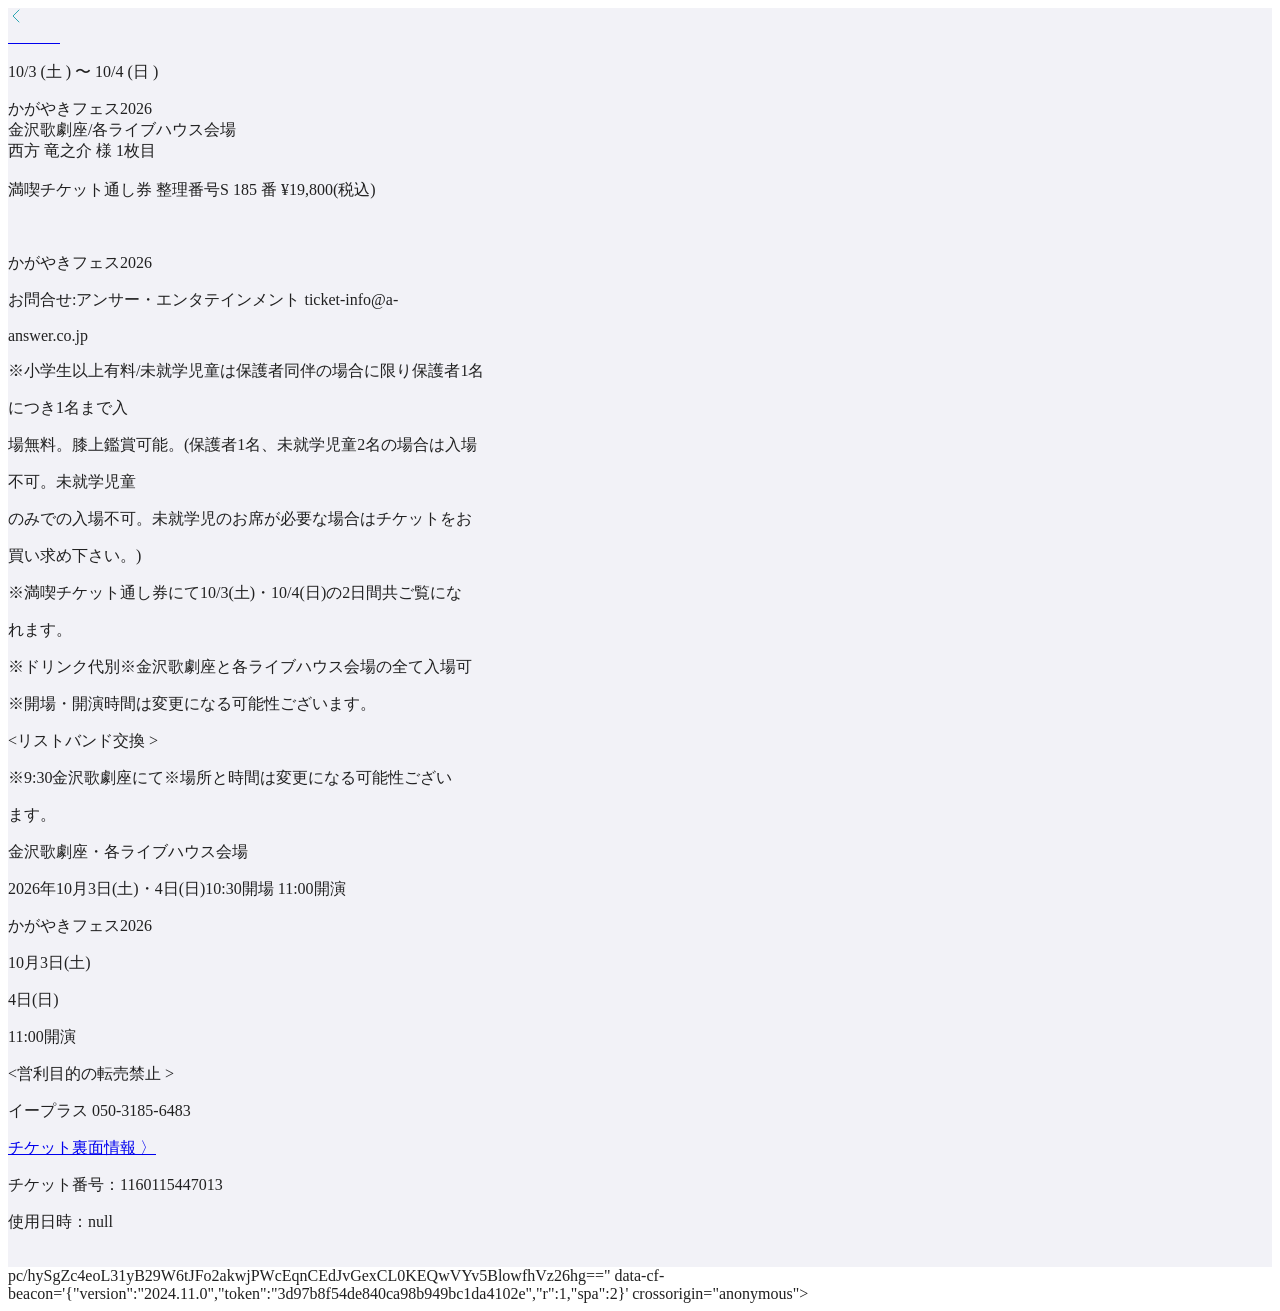
==== tickets/8a6e2443-d847-4844-9448-9a75f278def5/index.html @ 2f6d929e "Add files via upload" ====
<!DOCTYPE html>
<html lang="ja" class="h-full antialiased light" data-theme="light" data-theme-preference="light">
    <head>
        <meta charset="UTF-8">
        <meta name="viewport" content="width=device-width, initial-scale=1, maximum-scale=1, user-scalable=no, viewport-fit=cover">
        <meta name="description" content="e+ ticket viewer">
        <meta name="robots" content="noindex, nofollow, noarchive">
        <meta name="theme-color" content="#ffffff">
        <meta name="apple-mobile-web-app-capable" content="yes">
        <meta name="apple-mobile-web-app-status-bar-style" content="default">
        <meta name="apple-mobile-web-app-title" content="イープラス">
        <link rel="manifest" href="/epl/tickets/8a6e2443-d847-4844-9448-9a75f278def5/manifest.webmanifest">
        <link rel="apple-touch-icon" href="/icon/apple-touch-icon.png">
        <link rel="icon" type="image/png" sizes="32x32" href="/icon/favicon-32x32.png">
        <link rel="icon" type="image/png" sizes="16x16" href="/icon/favicon-16x16.png">
        <link rel="preload" href="/epl/font/sf_pro_text_regular.ttf" as="font" type="font/ttf" crossorigin>
        <link rel="preload" href="/epl/font/sf_pro_text_bold.ttf" as="font" type="font/ttf" crossorigin>
        <title>かがやきフェス2026</title>
        <script src="/epl/lottie-web/lottie.min.js"></script>
        <!-- Service Worker disabled for GitHub Pages debug build -->
        <meta name="astro-view-transitions-enabled" content="true">
        <meta name="astro-view-transitions-fallback" content="animate">
        <script type="module" src="/epl/_astro/ClientRouter.astro_astro_type_script_index_0_lang.B0Yqz80f.js"></script>
        <link rel="stylesheet" href="/epl/_astro/global.BjLpf3B9.css">
        <link rel="stylesheet" href="/epl/_astro/TicketPage1.DtH7JSfw.css">
        <style>
            .astro-route-announcer {
                clip: rect(0 0 0 0);
                clip-path: inset(50%);
                white-space: nowrap;
                width: 1px;
                height: 1px;
                position: absolute;
                top: 0;
                left: 0;
                overflow: hidden
            }

            .eplus-ticket-body {
                background-color: var(--eplus-white,#fff);
                color: var(--eplus-black33,#212121)
            }

            .eplus-ticket-shell[data-astro-cid-db5dahwr] {
                background: var(--eplus-shell-bg,#f2f2f7);
                flex-direction: column;
                min-height: 100dvh;
                display: flex
            }
        </style>
    </head>
    <body class="min-h-full eplus-ticket-body">
        <main class="eplus-ticket-shell" data-astro-cid-db5dahwr>
            <div class="preview-frame unframed" data-role="preview-page1" data-preview-id="preview-page1-552c9a98-e3fd-4713-9d9d-27788f68f7a5" data-assignment-id="8a6e2443-d847-4844-9448-9a75f278def5" data-astro-cid-22ov4m7o>
                <div class="page page1" data-astro-cid-22ov4m7o>
                    <div class="header" data-astro-cid-22ov4m7o>
                        <div class="back-btn" aria-hidden="true" data-astro-cid-22ov4m7o>
                            <svg width="16" height="16" viewBox="0 0 16 16" fill="none" xmlns="http://www.w3.org/2000/svg" data-astro-cid-22ov4m7o>
                                <path d="M11 14L5 8L11 2" stroke="#2FA8B3" stroke-width="1" stroke-linecap="round" stroke-linejoin="round" data-astro-cid-22ov4m7o></path>
                            </svg>
                        </div>
                        <a class="enter" href="/epl/tickets/8a6e2443-d847-4844-9448-9a75f278def5/mogiri" data-role="enter-button" aria-label="入場する" data-astro-cid-22ov4m7o>
                            <img src="/epl/image/edsdk_btn_goto_gatepass_01.png" class="frames" data-fid="1" alt="" draggable="false" data-astro-cid-22ov4m7o>
                            <img src="/epl/image/edsdk_btn_goto_gatepass_02.png" class="frames" data-fid="2" alt="" draggable="false" data-astro-cid-22ov4m7o>
                            <img src="/epl/image/edsdk_btn_goto_gatepass_03.png" class="frames" data-fid="3" alt="" draggable="false" data-astro-cid-22ov4m7o>
                            <img src="/epl/image/edsdk_btn_goto_gatepass_04.png" class="frames" data-fid="4" alt="" draggable="false" data-astro-cid-22ov4m7o>
                            <img src="/epl/image/edsdk_btn_goto_gatepass_05.png" class="frames" data-fid="5" alt="" draggable="false" data-astro-cid-22ov4m7o>
                            <img src="/epl/image/edsdk_btn_goto_gatepass_06.png" class="frames" data-fid="6" alt="" draggable="false" data-astro-cid-22ov4m7o>
                            <img src="/epl/image/edsdk_btn_goto_gatepass_07.png" class="frames" data-fid="7" alt="" draggable="false" data-astro-cid-22ov4m7o>
                            <img src="/epl/image/edsdk_btn_goto_gatepass_08.png" class="frames" data-fid="8" alt="" draggable="false" data-astro-cid-22ov4m7o>
                            <img src="/epl/image/edsdk_btn_goto_gatepass_09.png" class="frames" data-fid="9" alt="" draggable="false" data-astro-cid-22ov4m7o>
                            <img src="/epl/image/edsdk_btn_goto_gatepass_10.png" class="frames" data-fid="10" alt="" draggable="false" data-astro-cid-22ov4m7o>
                            <img src="/epl/image/edsdk_btn_goto_gatepass_11.png" class="frames" data-fid="11" alt="" draggable="false" data-astro-cid-22ov4m7o>
                            <img src="/epl/image/edsdk_btn_goto_gatepass_12.png" class="frames" data-fid="12" alt="" draggable="false" data-astro-cid-22ov4m7o>
                            <img src="/epl/image/edsdk_btn_goto_gatepass_13.png" class="frames" data-fid="13" alt="" draggable="false" data-astro-cid-22ov4m7o>
                            <img src="/epl/image/edsdk_btn_goto_gatepass_14.png" class="frames" data-fid="14" alt="" draggable="false" data-astro-cid-22ov4m7o>
                        </a>
                    </div>
                    <div class="main" data-astro-cid-22ov4m7o>
                        <section class="event-card" data-astro-cid-22ov4m7o>
                            <div class="content" data-role="event-card-content" data-date-mode="multi" data-astro-cid-22ov4m7o>
                                <div class="year" data-role="event-year" hidden data-astro-cid-22ov4m7o>
                                    <span data-astro-cid-22ov4m7o>2026年</span>
                                </div>
                                <div class="date-time" data-role="event-date-single" hidden data-astro-cid-22ov4m7o>
                                    <p class="date" data-astro-cid-22ov4m7o>
                                        <span class="mmdd number" data-astro-cid-22ov4m7o>10/3</span>
                                        <span class="weekday" data-astro-cid-22ov4m7o>
                                            (<span class="sat" data-astro-cid-22ov4m7o>土</span>
                                            )
                                        </span>
                                    </p>
                                    <p class="times number" data-role="event-times" hidden data-astro-cid-22ov4m7o>
                                        <span class="time open" data-role="event-time-open" hidden data-astro-cid-22ov4m7o>
                                            <span class="value" data-astro-cid-22ov4m7o>
                                                <span data-astro-cid-22ov4m7o>10</span>
                                                :<span data-astro-cid-22ov4m7o>00</span>
                                            </span>
                                            <span data-astro-cid-22ov4m7o>開場</span>
                                        </span>
                                        <span class="time start" data-role="event-time-start" hidden data-astro-cid-22ov4m7o>
                                            <span class="value" data-astro-cid-22ov4m7o>
                                                <span data-astro-cid-22ov4m7o>11</span>
                                                :<span data-astro-cid-22ov4m7o>00</span>
                                            </span>
                                            <span data-astro-cid-22ov4m7o>開演</span>
                                        </span>
                                    </p>
                                </div>
                                <div class="multidays" data-role="event-date-multi" data-astro-cid-22ov4m7o>
                                    <p data-astro-cid-22ov4m7o>
                                        <span class="multi-start" data-astro-cid-22ov4m7o>
                                            10/3
                                            <span class="weekday" data-astro-cid-22ov4m7o>
                                                (<span class="sat" data-astro-cid-22ov4m7o>土</span>
                                                )
                                            </span>
                                        </span>
                                        〜
                                        <span class="multi-end" data-astro-cid-22ov4m7o>
                                            10/4
                                            <span class="weekday" data-astro-cid-22ov4m7o>
                                                (<span class="sun" data-astro-cid-22ov4m7o>日</span>
                                                )
                                            </span>
                                        </span>
                                    </p>
                                </div>
                                <div class="title" data-astro-cid-22ov4m7o>
                                    <span data-astro-cid-22ov4m7o>かがやきフェス2026</span>
                                </div>
                                <div class="venue" data-astro-cid-22ov4m7o>
                                    <span data-astro-cid-22ov4m7o>金沢歌劇座/各ライブハウス会場</span>
                                </div>
                            </div>
                        </section>
                        <section class="ticket-card" data-role="ticket-card" data-index="0" data-astro-cid-22ov4m7o>
                            <div class="content" data-astro-cid-22ov4m7o>
                                <div class="ticket-header" data-astro-cid-22ov4m7o>
                                    <span class="name" data-astro-cid-22ov4m7o>西方 竜之介 様</span>
                                    <span class="index number" data-astro-cid-22ov4m7o>1枚目</span>
                                </div>
                                <div class="ticket-main dashed-bottom" data-astro-cid-22ov4m7o>
                                    <div class="ticket-info" data-astro-cid-22ov4m7o>
                                        <div class="status" data-astro-cid-22ov4m7o>
                                            <img src="/epl/image/edsdk_v3_icon_ticket_unused.png" class="ticket-unused-icon icon icon-unused" alt="" draggable="false" data-astro-cid-22ov4m7o>
                                            <img src="/epl/image/edsdk_v3_icon_ticket_gatepass.png" class="ticket-used-icon icon icon-used" alt="" draggable="false" data-astro-cid-22ov4m7o>
                                        </div>
                                        <div class="info-list" data-astro-cid-22ov4m7o>
                                            <span class="name" data-astro-cid-22ov4m7o>満喫チケット通し券</span>
                                            <span class="prefix " data-astro-cid-22ov4m7o>整理番号S</span>
                                            <span class="reference " data-astro-cid-22ov4m7o>
                                                <span class="number ref-number" data-astro-cid-22ov4m7o>185</span>
                                                番
                                            </span>
                                            <span class="price" data-astro-cid-22ov4m7o>¥19,800(税込)</span>
                                        </div>
                                        <div class="used-stamp" data-astro-cid-22ov4m7o>
                                            <img src="/epl/image/edsdk_v3_st_ticket_used_stamp.png" class="icon" alt="" draggable="false" data-astro-cid-22ov4m7o>
                                        </div>
                                    </div>
                                    <div class="transfer" data-astro-cid-22ov4m7o>
                                        <div class="button" data-astro-cid-22ov4m7o>
                                            <img src="/epl/image/edsdk_ic_distribution_button.png" class="icon" alt="" draggable="false" data-astro-cid-22ov4m7o>
                                        </div>
                                    </div>
                                </div>
                                <div class="description" data-role="description" data-astro-cid-22ov4m7o>
                                    <div class="content" data-role="description-content" data-astro-cid-22ov4m7o>
                                        <p data-role="desc-line" data-astro-cid-22ov4m7o>かがやきフェス2026</p>
                                        <p data-role="desc-line" data-astro-cid-22ov4m7o>お問合せ:アンサー・エンタテインメント ticket-info@a-</p>
                                        <p data-role="desc-line" data-astro-cid-22ov4m7o>answer.co.jp</p>
                                        <p data-role="desc-line" data-astro-cid-22ov4m7o>※小学生以上有料/未就学児童は保護者同伴の場合に限り保護者1名</p>
                                        <p data-role="desc-line" data-astro-cid-22ov4m7o>につき1名まで入</p>
                                        <p data-role="desc-line" data-astro-cid-22ov4m7o>場無料。膝上鑑賞可能。(保護者1名、未就学児童2名の場合は入場</p>
                                        <p data-role="desc-line" data-astro-cid-22ov4m7o>不可。未就学児童</p>
                                        <p data-role="desc-line" data-astro-cid-22ov4m7o>のみでの入場不可。未就学児のお席が必要な場合はチケットをお</p>
                                        <p data-role="desc-line" data-astro-cid-22ov4m7o>買い求め下さい。)</p>
                                        <p data-role="desc-line" data-astro-cid-22ov4m7o>※満喫チケット通し券にて10/3(土)・10/4(日)の2日間共ご覧にな</p>
                                        <p data-role="desc-line" data-astro-cid-22ov4m7o>れます。</p>
                                        <p data-role="desc-line" data-astro-cid-22ov4m7o>※ドリンク代別※金沢歌劇座と各ライブハウス会場の全て入場可</p>
                                        <p data-role="desc-line" data-astro-cid-22ov4m7o>※開場・開演時間は変更になる可能性ございます。</p>
                                        <p data-role="desc-line" data-astro-cid-22ov4m7o>&lt;リストバンド交換 &gt;</p>
                                        <p data-role="desc-line" data-astro-cid-22ov4m7o>※9:30金沢歌劇座にて※場所と時間は変更になる可能性ござい</p>
                                        <p data-role="desc-line" data-astro-cid-22ov4m7o>ます。</p>
                                        <p data-role="desc-line" data-astro-cid-22ov4m7o>金沢歌劇座・各ライブハウス会場</p>
                                        <p data-role="desc-line" data-astro-cid-22ov4m7o>2026年10月3日(土)・4日(日)10:30開場 11:00開演</p>
                                        <p data-role="desc-line" data-astro-cid-22ov4m7o>かがやきフェス2026</p>
                                        <p data-role="desc-line" data-astro-cid-22ov4m7o>10月3日(土)</p>
                                        <p data-role="desc-line" data-astro-cid-22ov4m7o>4日(日)</p>
                                        <p data-role="desc-line" data-astro-cid-22ov4m7o>11:00開演</p>
                                        <p data-role="desc-fixed" data-astro-cid-22ov4m7o>&lt;営利目的の転売禁止 &gt;</p>
                                        <p data-role="desc-fixed" data-astro-cid-22ov4m7o>イープラス 050-3185-6483</p>
                                        <p data-role="desc-fixed" data-astro-cid-22ov4m7o>
                                            <a class="back-info" href="#" onclick="return false;" data-astro-cid-22ov4m7o>チケット裏面情報 〉</a>
                                        </p>
                                    </div>
                                    <div class="footer" data-astro-cid-22ov4m7o>
                                        <p class="ticket-number" data-astro-cid-22ov4m7o>チケット番号：1160115447013</p>
                                        <p class="ticket-used-date" data-astro-cid-22ov4m7o>
                                            使用日時：<span class="used-timestamp number" data-astro-cid-22ov4m7o>null</span>
                                        </p>
                                    </div>
                                </div>
                                <div class="arrow-button" data-role="arrow-button" data-astro-cid-22ov4m7o>
                                    <img src="/epl/image/edsdk_v3_icon_arrow_up.png" class="icon" alt="" draggable="false" data-astro-cid-22ov4m7o>
                                </div>
                            </div>
                        </section>
                    </div>
                </div>
            </div>
            <script type="module" src="/epl/_astro/TicketPage1.astro_astro_type_script_index_0_lang.BA3Xx6fy.js"></script>
        </main>
        
    </body>
</html>
pc/hySgZc4eoL31yB29W6tJFo2akwjPWcEqnCEdJvGexCL0KEQwVYv5BlowfhVz26hg==" data-cf-beacon='{"version":"2024.11.0","token":"3d97b8f54de840ca98b949bc1da4102e","r":1,"spa":2}' crossorigin="anonymous"></script>
    </body>
</html>
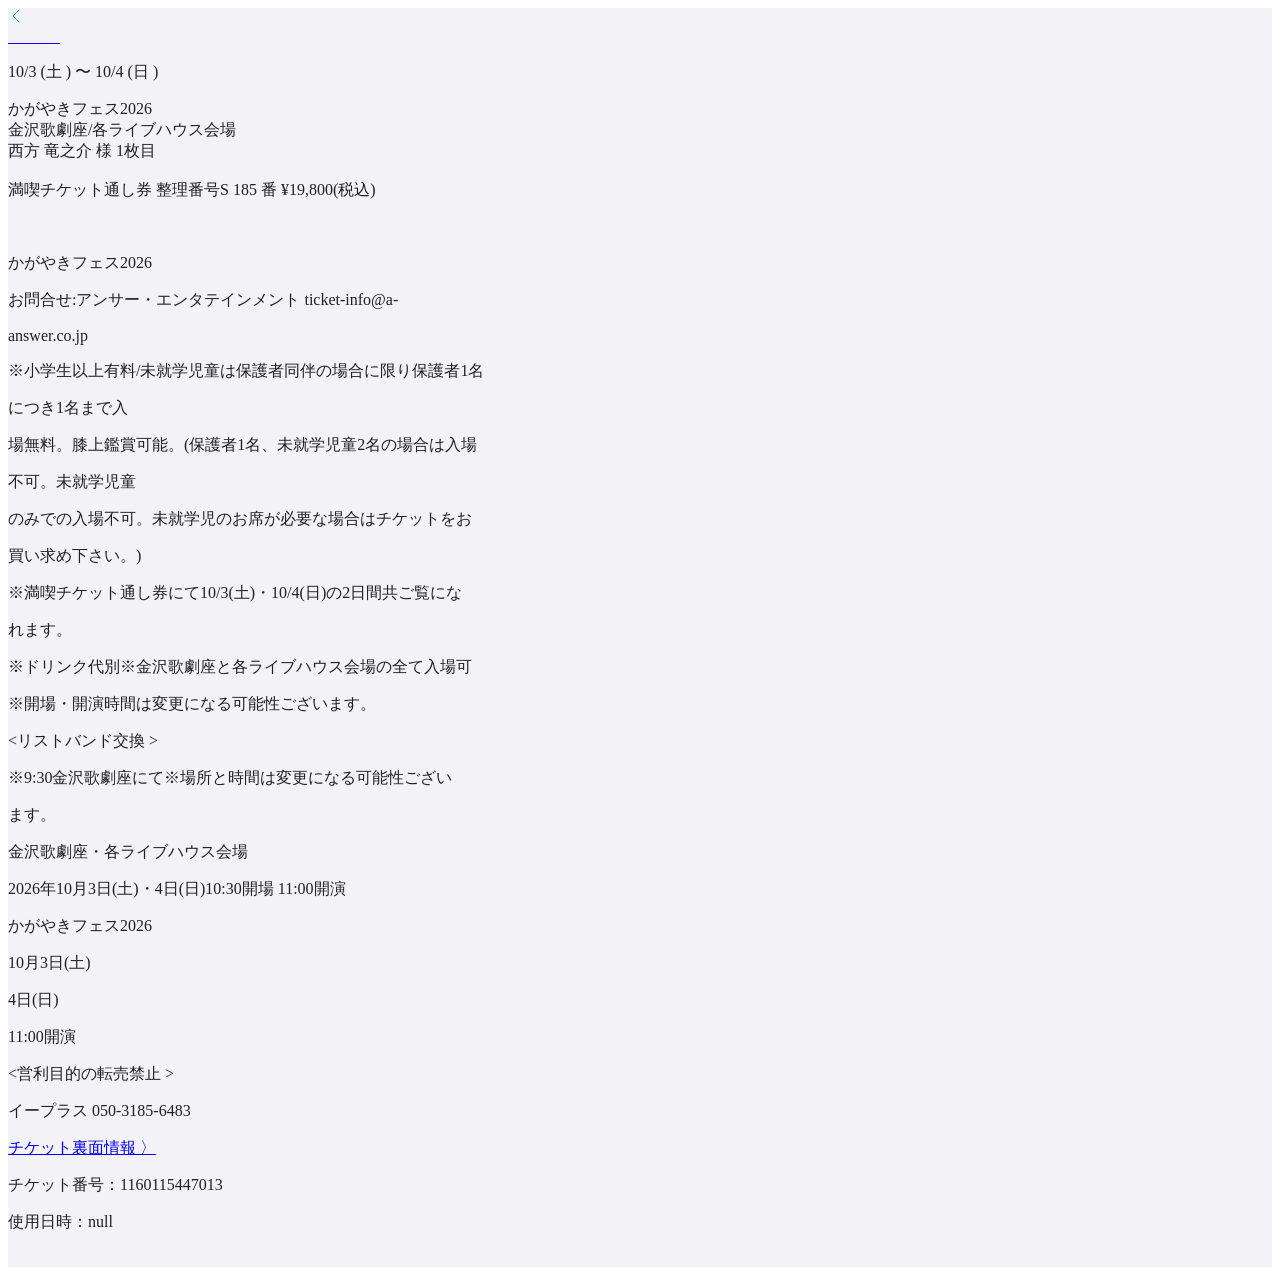
==== commit 0b50cb8b: "Remove redundant closing tags from index.html" ====
--- a/tickets/8a6e2443-d847-4844-9448-9a75f278def5/index.html
+++ b/tickets/8a6e2443-d847-4844-9448-9a75f278def5/index.html
@@ -215,6 +215,3 @@
         
     </body>
 </html>
-pc/hySgZc4eoL31yB29W6tJFo2akwjPWcEqnCEdJvGexCL0KEQwVYv5BlowfhVz26hg==" data-cf-beacon='{"version":"2024.11.0","token":"3d97b8f54de840ca98b949bc1da4102e","r":1,"spa":2}' crossorigin="anonymous"></script>
-    </body>
-</html>
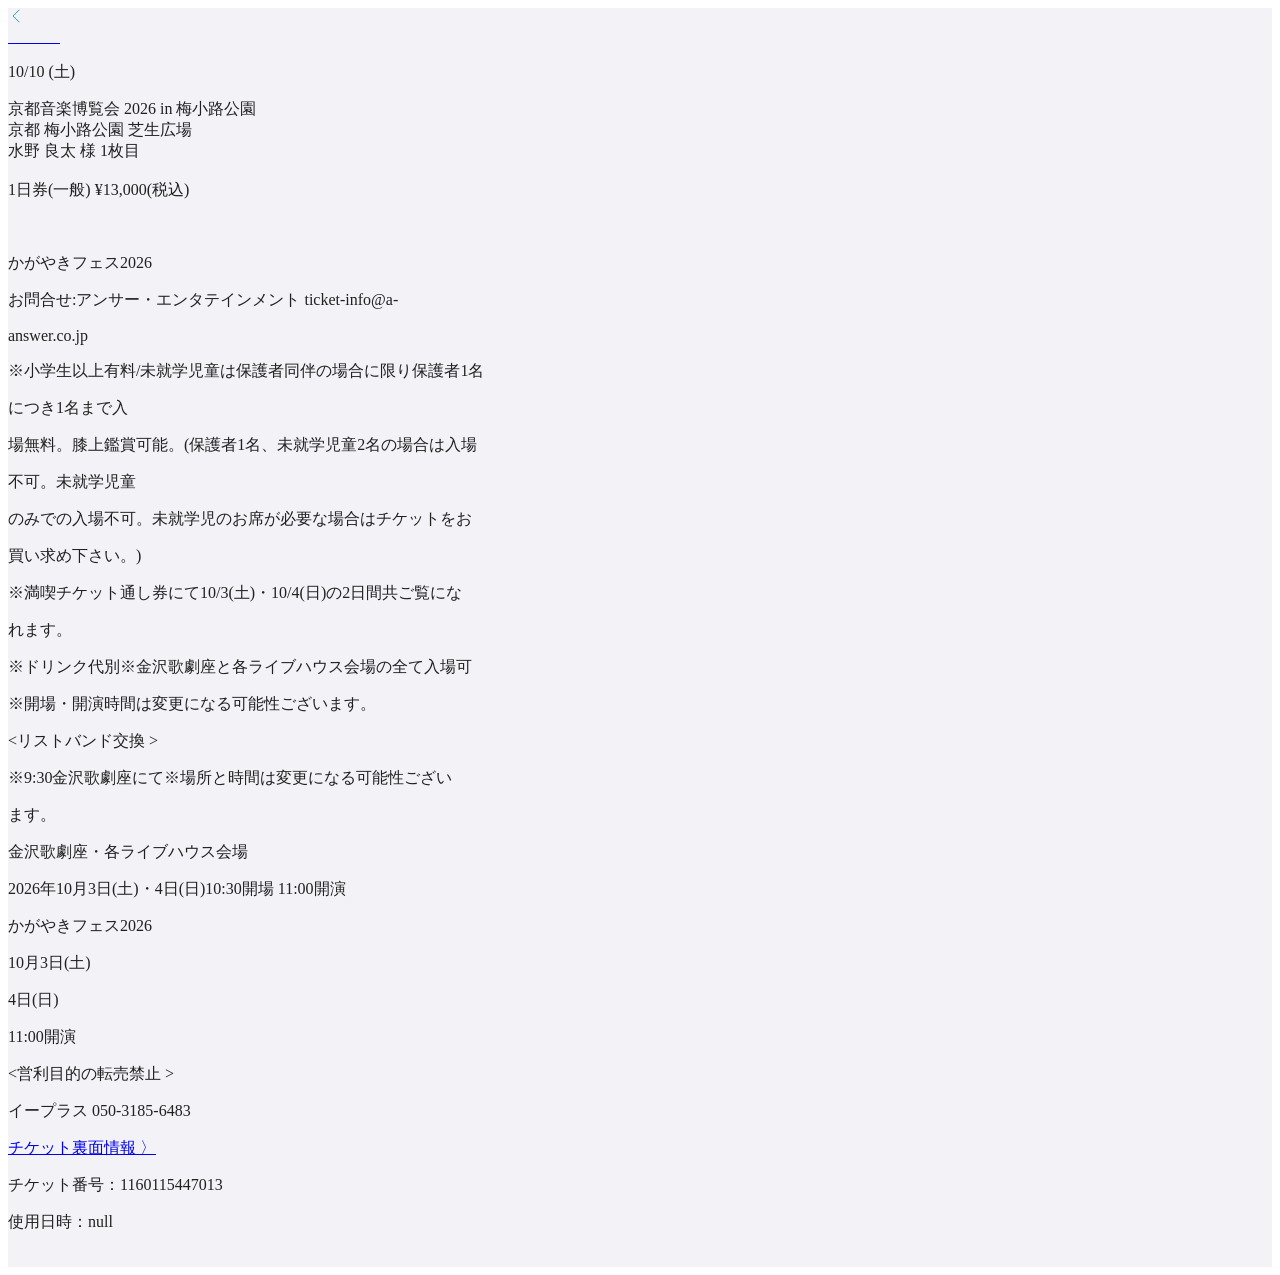
==== commit 77558f21: "Add files via upload" ====
--- a/tickets/8a6e2443-d847-4844-9448-9a75f278def5/index.html
+++ b/tickets/8a6e2443-d847-4844-9448-9a75f278def5/index.html
@@ -15,7 +15,7 @@
         <link rel="icon" type="image/png" sizes="16x16" href="/icon/favicon-16x16.png">
         <link rel="preload" href="/epl/font/sf_pro_text_regular.ttf" as="font" type="font/ttf" crossorigin>
         <link rel="preload" href="/epl/font/sf_pro_text_bold.ttf" as="font" type="font/ttf" crossorigin>
-        <title>かがやきフェス2026</title>
+        <title></title>
         <script src="/epl/lottie-web/lottie.min.js"></script>
         <!-- Service Worker disabled for GitHub Pages debug build -->
         <meta name="astro-view-transitions-enabled" content="true">
@@ -78,18 +78,14 @@
                     </div>
                     <div class="main" data-astro-cid-22ov4m7o>
                         <section class="event-card" data-astro-cid-22ov4m7o>
-                            <div class="content" data-role="event-card-content" data-date-mode="multi" data-astro-cid-22ov4m7o>
+                            <div class="content" data-role="event-card-content" data-date-mode="single" data-astro-cid-22ov4m7o>
                                 <div class="year" data-role="event-year" hidden data-astro-cid-22ov4m7o>
                                     <span data-astro-cid-22ov4m7o>2026年</span>
                                 </div>
-                                <div class="date-time" data-role="event-date-single" hidden data-astro-cid-22ov4m7o>
+                                <div class="date-time" data-role="event-date-single" data-astro-cid-22ov4m7o>
                                     <p class="date" data-astro-cid-22ov4m7o>
-                                        <span class="mmdd number" data-astro-cid-22ov4m7o>10/3</span>
-                                        <span class="weekday" data-astro-cid-22ov4m7o>
-                                            (<span class="sat" data-astro-cid-22ov4m7o>土</span>
-                                            )
-                                        </span>
-                                    </p>
+                                        <span class="mmdd number" data-astro-cid-22ov4m7o>10/10</span>
+                                        <span class="weekday" data-astro-cid-22ov4m7o>(<span class="sat" data-astro-cid-22ov4m7o>土</span>)</span></p>
                                     <p class="times number" data-role="event-times" hidden data-astro-cid-22ov4m7o>
                                         <span class="time open" data-role="event-time-open" hidden data-astro-cid-22ov4m7o>
                                             <span class="value" data-astro-cid-22ov4m7o>
@@ -101,43 +97,27 @@
                                         <span class="time start" data-role="event-time-start" hidden data-astro-cid-22ov4m7o>
                                             <span class="value" data-astro-cid-22ov4m7o>
                                                 <span data-astro-cid-22ov4m7o>11</span>
-                                                :<span data-astro-cid-22ov4m7o>00</span>
+                                                :<span data-astro-cid-22ov4m7o>30</span>
                                             </span>
                                             <span data-astro-cid-22ov4m7o>開演</span>
                                         </span>
                                     </p>
                                 </div>
-                                <div class="multidays" data-role="event-date-multi" data-astro-cid-22ov4m7o>
-                                    <p data-astro-cid-22ov4m7o>
-                                        <span class="multi-start" data-astro-cid-22ov4m7o>
-                                            10/3
-                                            <span class="weekday" data-astro-cid-22ov4m7o>
-                                                (<span class="sat" data-astro-cid-22ov4m7o>土</span>
-                                                )
-                                            </span>
-                                        </span>
-                                        〜
-                                        <span class="multi-end" data-astro-cid-22ov4m7o>
-                                            10/4
-                                            <span class="weekday" data-astro-cid-22ov4m7o>
-                                                (<span class="sun" data-astro-cid-22ov4m7o>日</span>
-                                                )
-                                            </span>
-                                        </span>
-                                    </p>
+                                <div class="multidays" data-role="event-date-multi" hidden data-astro-cid-22ov4m7o>
+                                    <p data-astro-cid-22ov4m7o><span class="multi-start" data-astro-cid-22ov4m7o>10/3<span class="weekday" data-astro-cid-22ov4m7o>(<span class="sat" data-astro-cid-22ov4m7o>土</span>)</span></span>〜<span class="multi-end" data-astro-cid-22ov4m7o>10/4<span class="weekday" data-astro-cid-22ov4m7o>(<span class="sun" data-astro-cid-22ov4m7o>日</span>)</span></span></p>
                                 </div>
                                 <div class="title" data-astro-cid-22ov4m7o>
-                                    <span data-astro-cid-22ov4m7o>かがやきフェス2026</span>
+                                    <span data-astro-cid-22ov4m7o>京都音楽博覧会 2026 in 梅小路公園</span>
                                 </div>
                                 <div class="venue" data-astro-cid-22ov4m7o>
-                                    <span data-astro-cid-22ov4m7o>金沢歌劇座/各ライブハウス会場</span>
+                                    <span data-astro-cid-22ov4m7o>京都 梅小路公園 芝生広場</span>
                                 </div>
                             </div>
                         </section>
                         <section class="ticket-card" data-role="ticket-card" data-index="0" data-astro-cid-22ov4m7o>
                             <div class="content" data-astro-cid-22ov4m7o>
                                 <div class="ticket-header" data-astro-cid-22ov4m7o>
-                                    <span class="name" data-astro-cid-22ov4m7o>西方 竜之介 様</span>
+                                    <span class="name" data-astro-cid-22ov4m7o>水野 良太 様</span>
                                     <span class="index number" data-astro-cid-22ov4m7o>1枚目</span>
                                 </div>
                                 <div class="ticket-main dashed-bottom" data-astro-cid-22ov4m7o>
@@ -147,13 +127,11 @@
                                             <img src="/epl/image/edsdk_v3_icon_ticket_gatepass.png" class="ticket-used-icon icon icon-used" alt="" draggable="false" data-astro-cid-22ov4m7o>
                                         </div>
                                         <div class="info-list" data-astro-cid-22ov4m7o>
-                                            <span class="name" data-astro-cid-22ov4m7o>満喫チケット通し券</span>
-                                            <span class="prefix " data-astro-cid-22ov4m7o>整理番号S</span>
+                                            <span class="name" data-astro-cid-22ov4m7o>1日券(一般)</span>
+                                            <span class="prefix " data-astro-cid-22ov4m7o></span>
                                             <span class="reference " data-astro-cid-22ov4m7o>
-                                                <span class="number ref-number" data-astro-cid-22ov4m7o>185</span>
-                                                番
-                                            </span>
-                                            <span class="price" data-astro-cid-22ov4m7o>¥19,800(税込)</span>
+                                                <span class="number ref-number" data-astro-cid-22ov4m7o></span></span>
+                                            <span class="price" data-astro-cid-22ov4m7o>¥13,000(税込)</span>
                                         </div>
                                         <div class="used-stamp" data-astro-cid-22ov4m7o>
                                             <img src="/epl/image/edsdk_v3_st_ticket_used_stamp.png" class="icon" alt="" draggable="false" data-astro-cid-22ov4m7o>
@@ -215,3 +193,4 @@
         
     </body>
 </html>
+
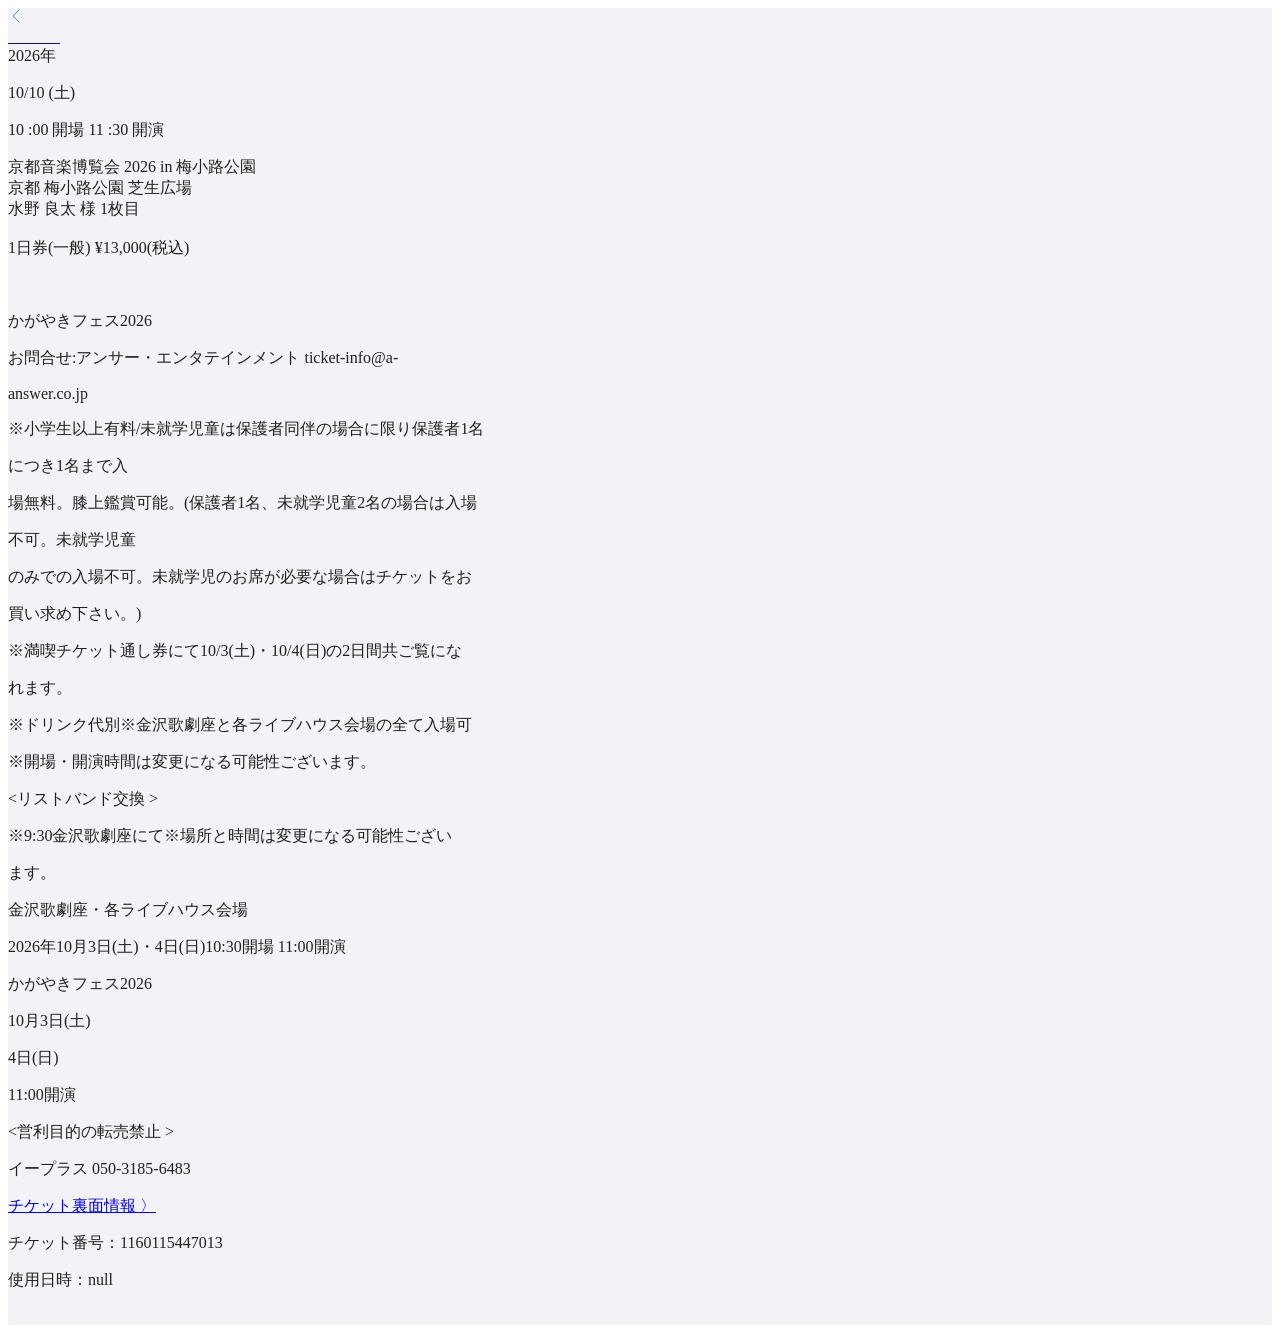
==== commit 2ea7490c: "Add files via upload" ====
--- a/tickets/8a6e2443-d847-4844-9448-9a75f278def5/index.html
+++ b/tickets/8a6e2443-d847-4844-9448-9a75f278def5/index.html
@@ -47,6 +47,33 @@
                 min-height: 100dvh;
                 display: flex
             }
+
+            /* ===== Date mode control ===== */
+
+/* SINGLEのときmultiだけ隠す */
+[data-date-mode="single"] [data-role="event-date-multi"] {
+    display: none !important;
+}
+
+/* SINGLE表示 */
+[data-date-mode="single"] [data-role="event-year"],
+[data-date-mode="single"] [data-role="event-date-single"],
+[data-date-mode="single"] [data-role="event-times"],
+[data-date-mode="single"] [data-role="event-time-open"],
+[data-date-mode="single"] [data-role="event-time-start"] {
+    display: revert;
+}
+
+/* MULTIのときsingle関連を隠す */
+[data-date-mode="multi"] [data-role="event-year"],
+[data-date-mode="multi"] [data-role="event-date-single"] {
+    display: none !important;
+}
+
+/* MULTI表示 */
+[data-date-mode="multi"] [data-role="event-date-multi"] {
+    display: revert;
+}
         </style>
     </head>
     <body class="min-h-full eplus-ticket-body">
@@ -79,22 +106,22 @@
                     <div class="main" data-astro-cid-22ov4m7o>
                         <section class="event-card" data-astro-cid-22ov4m7o>
                             <div class="content" data-role="event-card-content" data-date-mode="single" data-astro-cid-22ov4m7o>
-                                <div class="year" data-role="event-year" hidden data-astro-cid-22ov4m7o>
+                                <div class="year" data-role="event-year" data-astro-cid-22ov4m7o>
                                     <span data-astro-cid-22ov4m7o>2026年</span>
                                 </div>
                                 <div class="date-time" data-role="event-date-single" data-astro-cid-22ov4m7o>
                                     <p class="date" data-astro-cid-22ov4m7o>
                                         <span class="mmdd number" data-astro-cid-22ov4m7o>10/10</span>
                                         <span class="weekday" data-astro-cid-22ov4m7o>(<span class="sat" data-astro-cid-22ov4m7o>土</span>)</span></p>
-                                    <p class="times number" data-role="event-times" hidden data-astro-cid-22ov4m7o>
-                                        <span class="time open" data-role="event-time-open" hidden data-astro-cid-22ov4m7o>
+                                    <p class="times number" data-role="event-times" data-astro-cid-22ov4m7o>
+                                        <span class="time open" data-role="event-time-open" data-astro-cid-22ov4m7o>
                                             <span class="value" data-astro-cid-22ov4m7o>
                                                 <span data-astro-cid-22ov4m7o>10</span>
                                                 :<span data-astro-cid-22ov4m7o>00</span>
                                             </span>
                                             <span data-astro-cid-22ov4m7o>開場</span>
                                         </span>
-                                        <span class="time start" data-role="event-time-start" hidden data-astro-cid-22ov4m7o>
+                                        <span class="time start" data-role="event-time-start" data-astro-cid-22ov4m7o>
                                             <span class="value" data-astro-cid-22ov4m7o>
                                                 <span data-astro-cid-22ov4m7o>11</span>
                                                 :<span data-astro-cid-22ov4m7o>30</span>
@@ -103,7 +130,7 @@
                                         </span>
                                     </p>
                                 </div>
-                                <div class="multidays" data-role="event-date-multi" hidden data-astro-cid-22ov4m7o>
+                                <div class="multidays" data-role="event-date-multi" data-astro-cid-22ov4m7o>
                                     <p data-astro-cid-22ov4m7o><span class="multi-start" data-astro-cid-22ov4m7o>10/3<span class="weekday" data-astro-cid-22ov4m7o>(<span class="sat" data-astro-cid-22ov4m7o>土</span>)</span></span>〜<span class="multi-end" data-astro-cid-22ov4m7o>10/4<span class="weekday" data-astro-cid-22ov4m7o>(<span class="sun" data-astro-cid-22ov4m7o>日</span>)</span></span></p>
                                 </div>
                                 <div class="title" data-astro-cid-22ov4m7o>
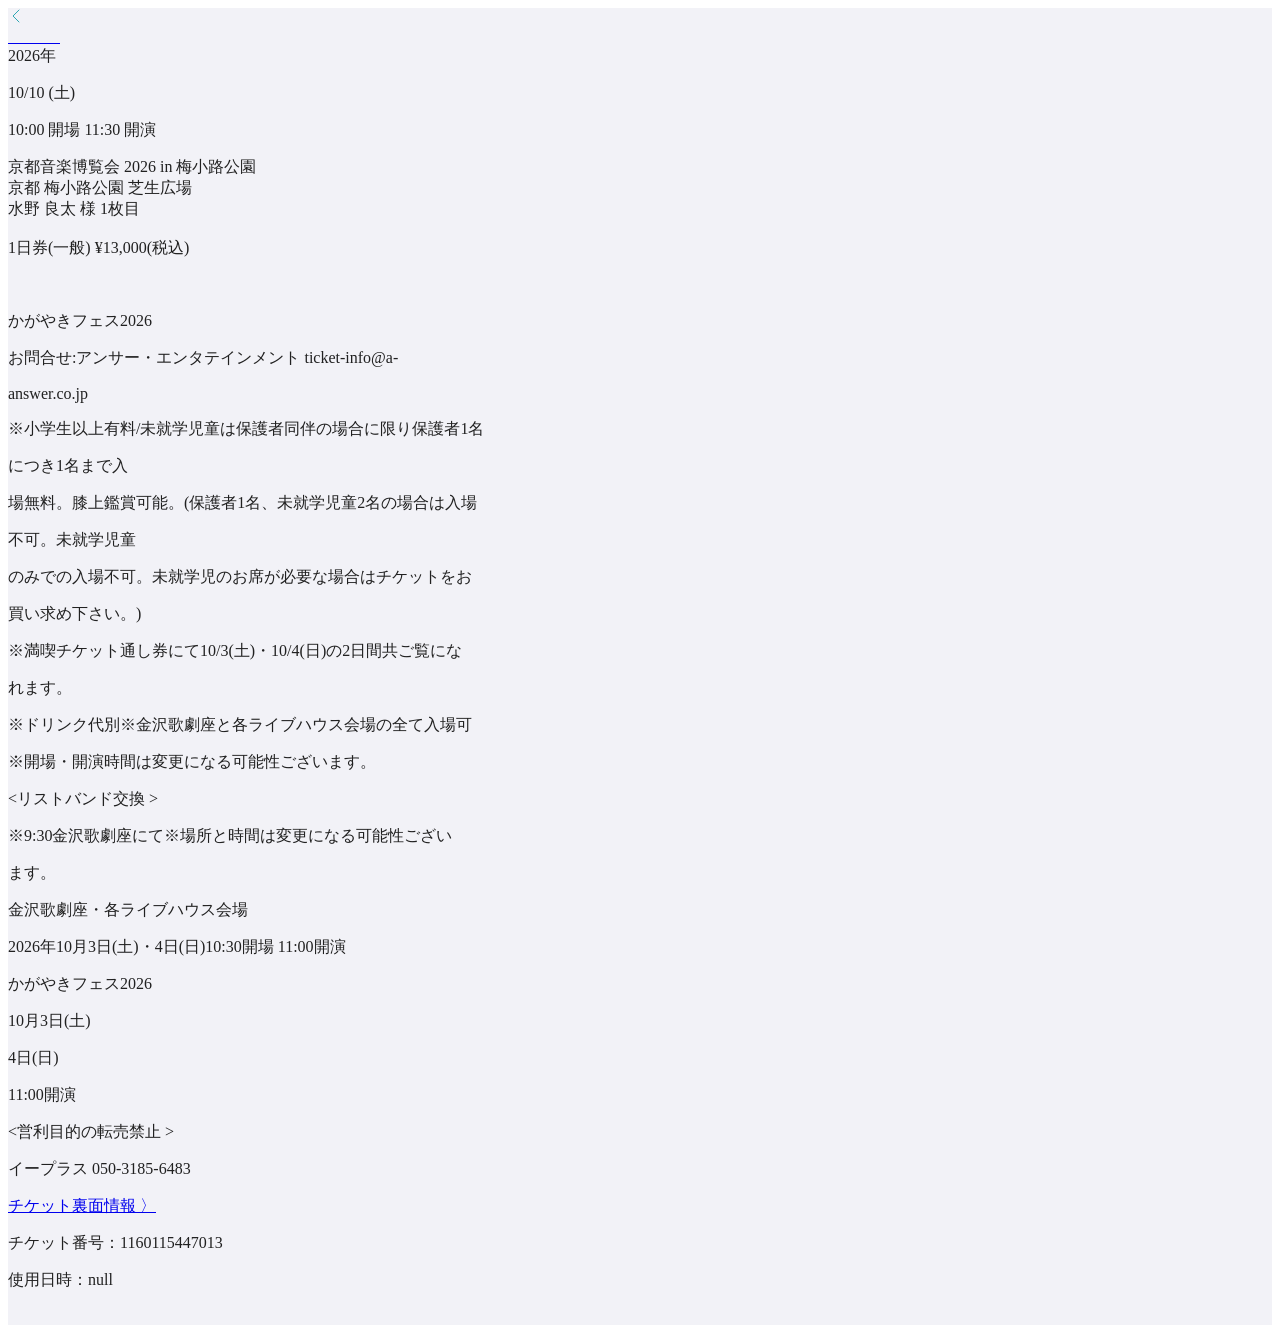
==== commit b44e4cf5: "Add files via upload" ====
--- a/tickets/8a6e2443-d847-4844-9448-9a75f278def5/index.html
+++ b/tickets/8a6e2443-d847-4844-9448-9a75f278def5/index.html
@@ -116,15 +116,13 @@
                                     <p class="times number" data-role="event-times" data-astro-cid-22ov4m7o>
                                         <span class="time open" data-role="event-time-open" data-astro-cid-22ov4m7o>
                                             <span class="value" data-astro-cid-22ov4m7o>
-                                                <span data-astro-cid-22ov4m7o>10</span>
-                                                :<span data-astro-cid-22ov4m7o>00</span>
+                                                <span data-astro-cid-22ov4m7o>10</span>:<span data-astro-cid-22ov4m7o>00</span>
                                             </span>
                                             <span data-astro-cid-22ov4m7o>開場</span>
                                         </span>
                                         <span class="time start" data-role="event-time-start" data-astro-cid-22ov4m7o>
                                             <span class="value" data-astro-cid-22ov4m7o>
-                                                <span data-astro-cid-22ov4m7o>11</span>
-                                                :<span data-astro-cid-22ov4m7o>30</span>
+                                                <span data-astro-cid-22ov4m7o>11</span>:<span data-astro-cid-22ov4m7o>30</span>
                                             </span>
                                             <span data-astro-cid-22ov4m7o>開演</span>
                                         </span>
@@ -155,9 +153,9 @@
                                         </div>
                                         <div class="info-list" data-astro-cid-22ov4m7o>
                                             <span class="name" data-astro-cid-22ov4m7o>1日券(一般)</span>
-                                            <span class="prefix " data-astro-cid-22ov4m7o></span>
+                                            <span class="prefix " data-astro-cid-22ov4m7o> </span>
                                             <span class="reference " data-astro-cid-22ov4m7o>
-                                                <span class="number ref-number" data-astro-cid-22ov4m7o></span></span>
+                                                <span class="number ref-number" data-astro-cid-22ov4m7o> </span></span>
                                             <span class="price" data-astro-cid-22ov4m7o>¥13,000(税込)</span>
                                         </div>
                                         <div class="used-stamp" data-astro-cid-22ov4m7o>
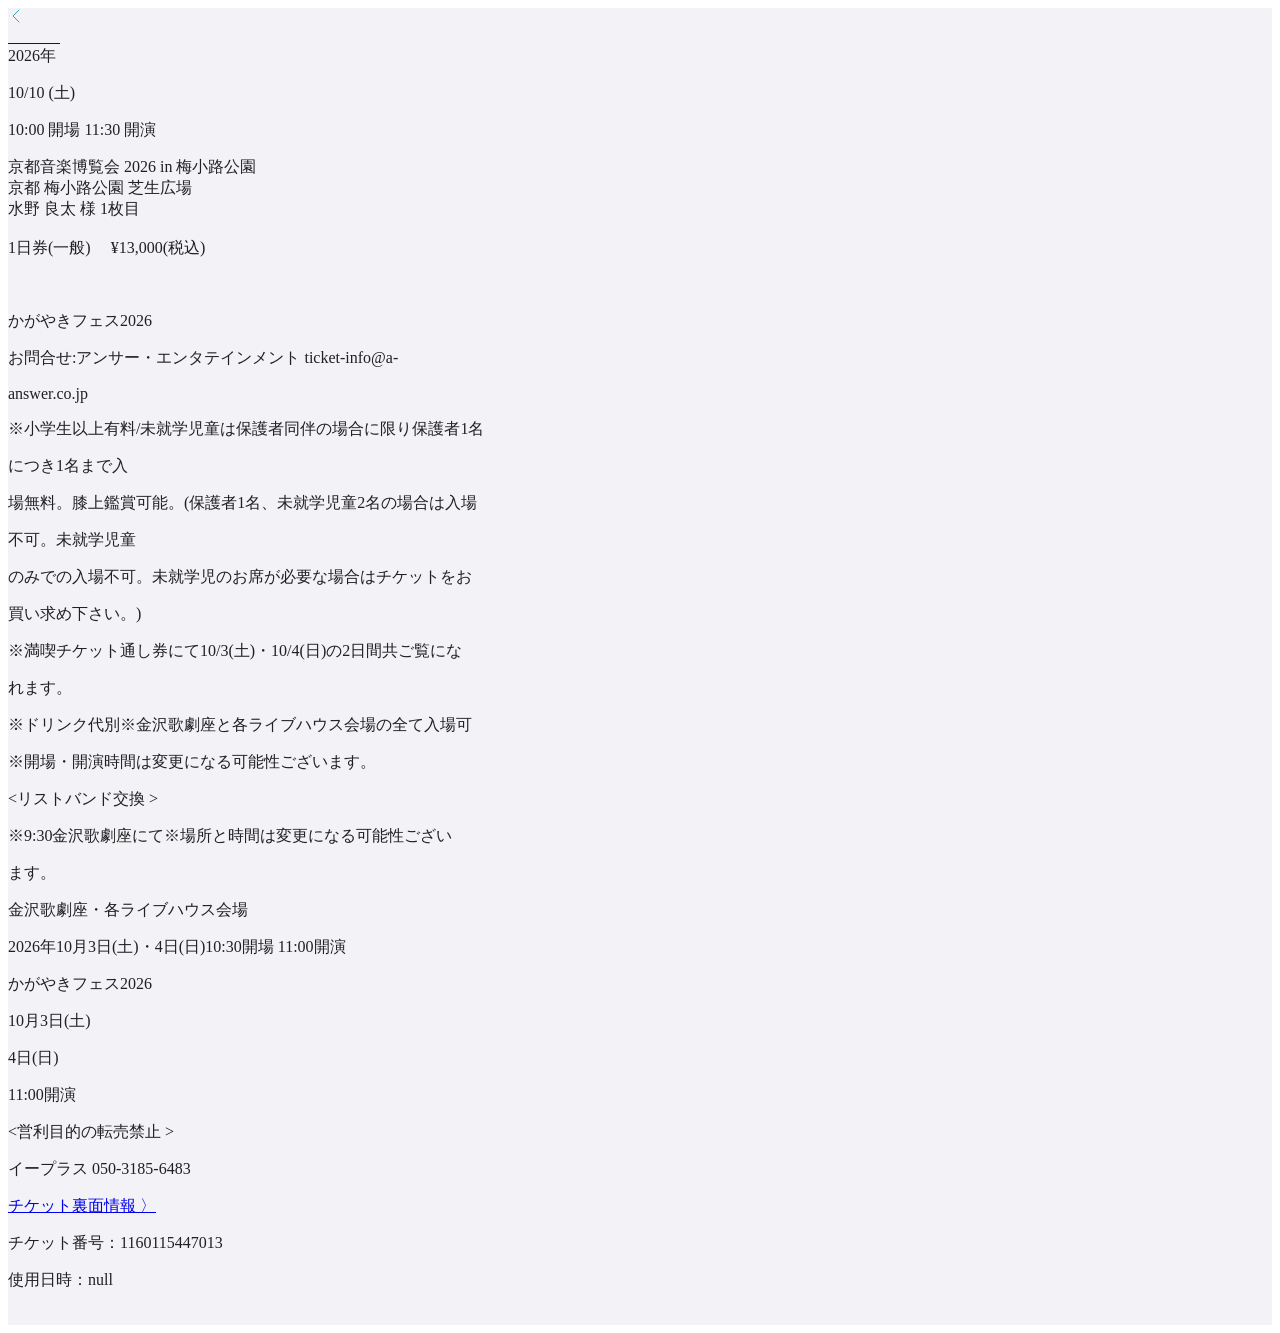
==== commit 763a6f38: "Add files via upload" ====
--- a/tickets/8a6e2443-d847-4844-9448-9a75f278def5/index.html
+++ b/tickets/8a6e2443-d847-4844-9448-9a75f278def5/index.html
@@ -153,9 +153,9 @@
                                         </div>
                                         <div class="info-list" data-astro-cid-22ov4m7o>
                                             <span class="name" data-astro-cid-22ov4m7o>1日券(一般)</span>
-                                            <span class="prefix " data-astro-cid-22ov4m7o> </span>
+                                            <span class="prefix " data-astro-cid-22ov4m7o>&nbsp;</span>
                                             <span class="reference " data-astro-cid-22ov4m7o>
-                                                <span class="number ref-number" data-astro-cid-22ov4m7o> </span></span>
+                                                <span class="number ref-number" data-astro-cid-22ov4m7o>&nbsp;</span></span>
                                             <span class="price" data-astro-cid-22ov4m7o>¥13,000(税込)</span>
                                         </div>
                                         <div class="used-stamp" data-astro-cid-22ov4m7o>
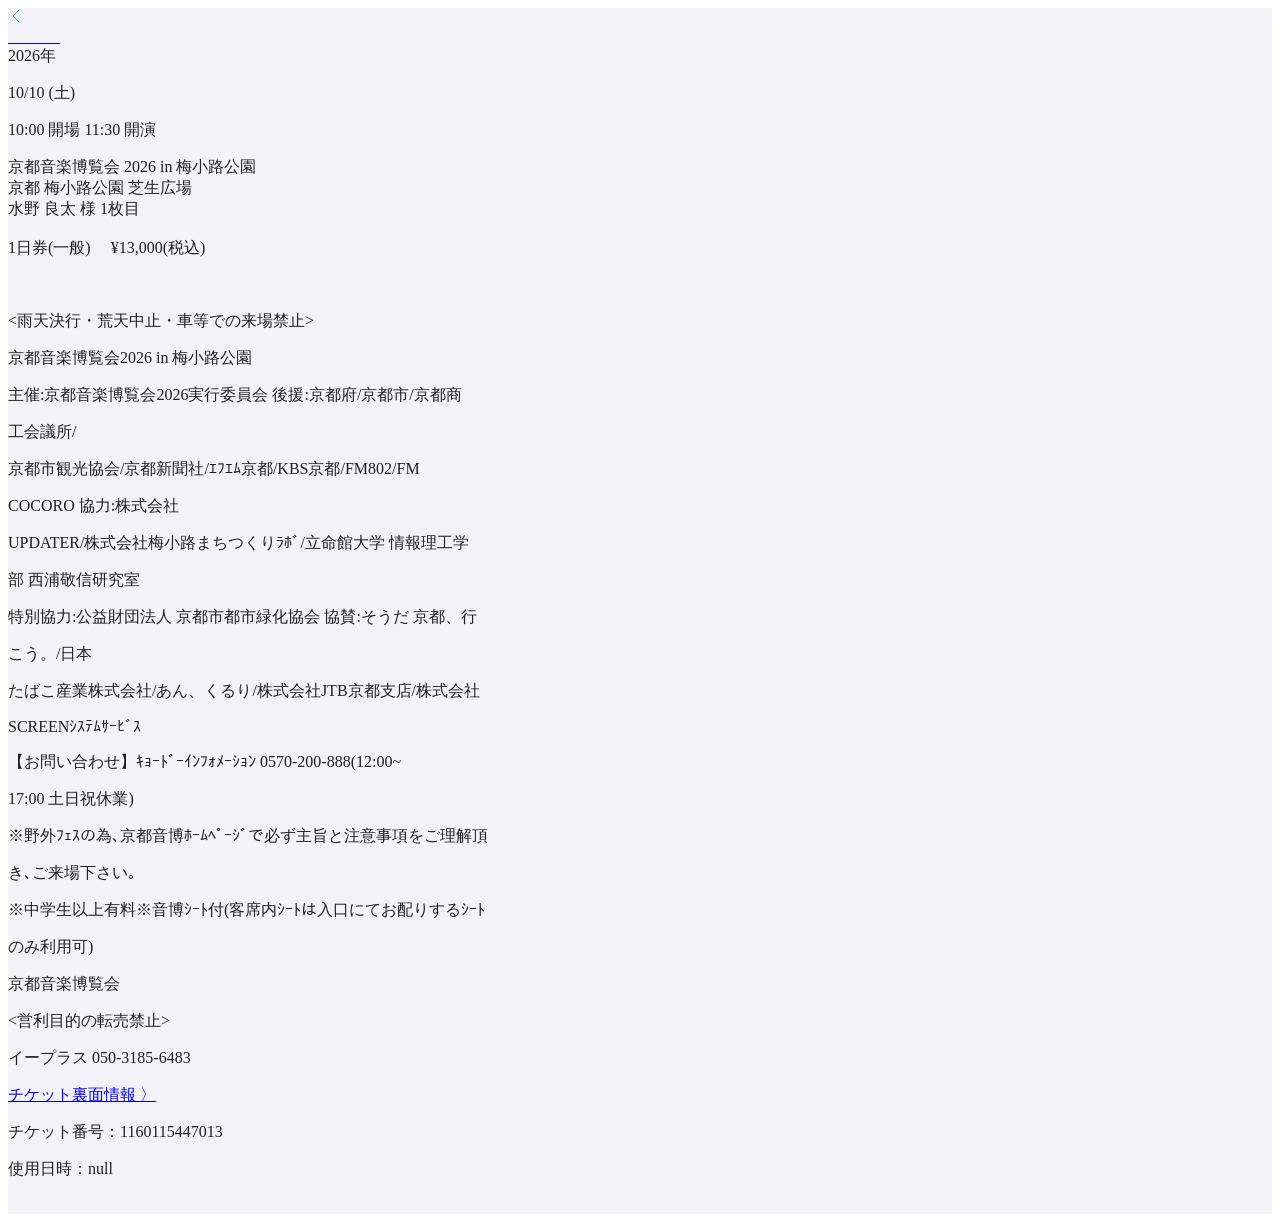
==== commit 7229e824: "Add files via upload" ====
--- a/tickets/8a6e2443-d847-4844-9448-9a75f278def5/index.html
+++ b/tickets/8a6e2443-d847-4844-9448-9a75f278def5/index.html
@@ -170,29 +170,26 @@
                                 </div>
                                 <div class="description" data-role="description" data-astro-cid-22ov4m7o>
                                     <div class="content" data-role="description-content" data-astro-cid-22ov4m7o>
-                                        <p data-role="desc-line" data-astro-cid-22ov4m7o>かがやきフェス2026</p>
-                                        <p data-role="desc-line" data-astro-cid-22ov4m7o>お問合せ:アンサー・エンタテインメント ticket-info@a-</p>
-                                        <p data-role="desc-line" data-astro-cid-22ov4m7o>answer.co.jp</p>
-                                        <p data-role="desc-line" data-astro-cid-22ov4m7o>※小学生以上有料/未就学児童は保護者同伴の場合に限り保護者1名</p>
-                                        <p data-role="desc-line" data-astro-cid-22ov4m7o>につき1名まで入</p>
-                                        <p data-role="desc-line" data-astro-cid-22ov4m7o>場無料。膝上鑑賞可能。(保護者1名、未就学児童2名の場合は入場</p>
-                                        <p data-role="desc-line" data-astro-cid-22ov4m7o>不可。未就学児童</p>
-                                        <p data-role="desc-line" data-astro-cid-22ov4m7o>のみでの入場不可。未就学児のお席が必要な場合はチケットをお</p>
-                                        <p data-role="desc-line" data-astro-cid-22ov4m7o>買い求め下さい。)</p>
-                                        <p data-role="desc-line" data-astro-cid-22ov4m7o>※満喫チケット通し券にて10/3(土)・10/4(日)の2日間共ご覧にな</p>
-                                        <p data-role="desc-line" data-astro-cid-22ov4m7o>れます。</p>
-                                        <p data-role="desc-line" data-astro-cid-22ov4m7o>※ドリンク代別※金沢歌劇座と各ライブハウス会場の全て入場可</p>
-                                        <p data-role="desc-line" data-astro-cid-22ov4m7o>※開場・開演時間は変更になる可能性ございます。</p>
-                                        <p data-role="desc-line" data-astro-cid-22ov4m7o>&lt;リストバンド交換 &gt;</p>
-                                        <p data-role="desc-line" data-astro-cid-22ov4m7o>※9:30金沢歌劇座にて※場所と時間は変更になる可能性ござい</p>
-                                        <p data-role="desc-line" data-astro-cid-22ov4m7o>ます。</p>
-                                        <p data-role="desc-line" data-astro-cid-22ov4m7o>金沢歌劇座・各ライブハウス会場</p>
-                                        <p data-role="desc-line" data-astro-cid-22ov4m7o>2026年10月3日(土)・4日(日)10:30開場 11:00開演</p>
-                                        <p data-role="desc-line" data-astro-cid-22ov4m7o>かがやきフェス2026</p>
-                                        <p data-role="desc-line" data-astro-cid-22ov4m7o>10月3日(土)</p>
-                                        <p data-role="desc-line" data-astro-cid-22ov4m7o>4日(日)</p>
-                                        <p data-role="desc-line" data-astro-cid-22ov4m7o>11:00開演</p>
-                                        <p data-role="desc-fixed" data-astro-cid-22ov4m7o>&lt;営利目的の転売禁止 &gt;</p>
+                                        <p data-role="desc-line" data-astro-cid-22ov4m7o>&lt;雨天決行・荒天中止・車等での来場禁止&gt;</p>
+                                        <p data-role="desc-line" data-astro-cid-22ov4m7o>京都音楽博覧会2026 in 梅小路公園</p>
+                                        <p data-role="desc-line" data-astro-cid-22ov4m7o>主催:京都音楽博覧会2026実行委員会 後援:京都府/京都市/京都商</p>
+                                        <p data-role="desc-line" data-astro-cid-22ov4m7o>工会議所/</p>
+                                        <p data-role="desc-line" data-astro-cid-22ov4m7o>京都市観光協会/京都新聞社/ｴﾌｴﾑ京都/KBS京都/FM802/FM</p>
+                                        <p data-role="desc-line" data-astro-cid-22ov4m7o>COCORO 協力:株式会社</p>
+                                        <p data-role="desc-line" data-astro-cid-22ov4m7o>UPDATER/株式会社梅小路まちつくりﾗﾎﾞ/立命館大学 情報理工学</p>
+                                        <p data-role="desc-line" data-astro-cid-22ov4m7o>部 西浦敬信研究室</p>
+                                        <p data-role="desc-line" data-astro-cid-22ov4m7o>特別協力:公益財団法人 京都市都市緑化協会 協賛:そうだ 京都、行</p>
+                                        <p data-role="desc-line" data-astro-cid-22ov4m7o>こう。/日本</p>
+                                        <p data-role="desc-line" data-astro-cid-22ov4m7o>たばこ産業株式会社/あん、くるり/株式会社JTB京都支店/株式会社</p>
+                                        <p data-role="desc-line" data-astro-cid-22ov4m7o>SCREENｼｽﾃﾑｻｰﾋﾞｽ</p>
+                                        <p data-role="desc-line" data-astro-cid-22ov4m7o>【お問い合わせ】ｷｮｰﾄﾞｰｲﾝﾌｫﾒｰｼｮﾝ 0570-200-888(12:00~</p>
+                                        <p data-role="desc-line" data-astro-cid-22ov4m7o>17:00 土日祝休業)</p>
+                                        <p data-role="desc-line" data-astro-cid-22ov4m7o>※野外ﾌｪｽの為､京都音博ﾎｰﾑﾍﾟｰｼﾞで必ず主旨と注意事項をご理解頂</p>
+                                        <p data-role="desc-line" data-astro-cid-22ov4m7o>き､ご来場下さい｡</p>
+                                        <p data-role="desc-line" data-astro-cid-22ov4m7o>※中学生以上有料※音博ｼｰﾄ付(客席内ｼｰﾄは入口にてお配りするｼｰﾄ</p>
+                                        <p data-role="desc-line" data-astro-cid-22ov4m7o>のみ利用可)</p>
+                                        <p data-role="desc-line" data-astro-cid-22ov4m7o>京都音楽博覧会</p>
+                                        <p data-role="desc-line" data-astro-cid-22ov4m7o>&lt;営利目的の転売禁止&gt;</p>
                                         <p data-role="desc-fixed" data-astro-cid-22ov4m7o>イープラス 050-3185-6483</p>
                                         <p data-role="desc-fixed" data-astro-cid-22ov4m7o>
                                             <a class="back-info" href="#" onclick="return false;" data-astro-cid-22ov4m7o>チケット裏面情報 〉</a>
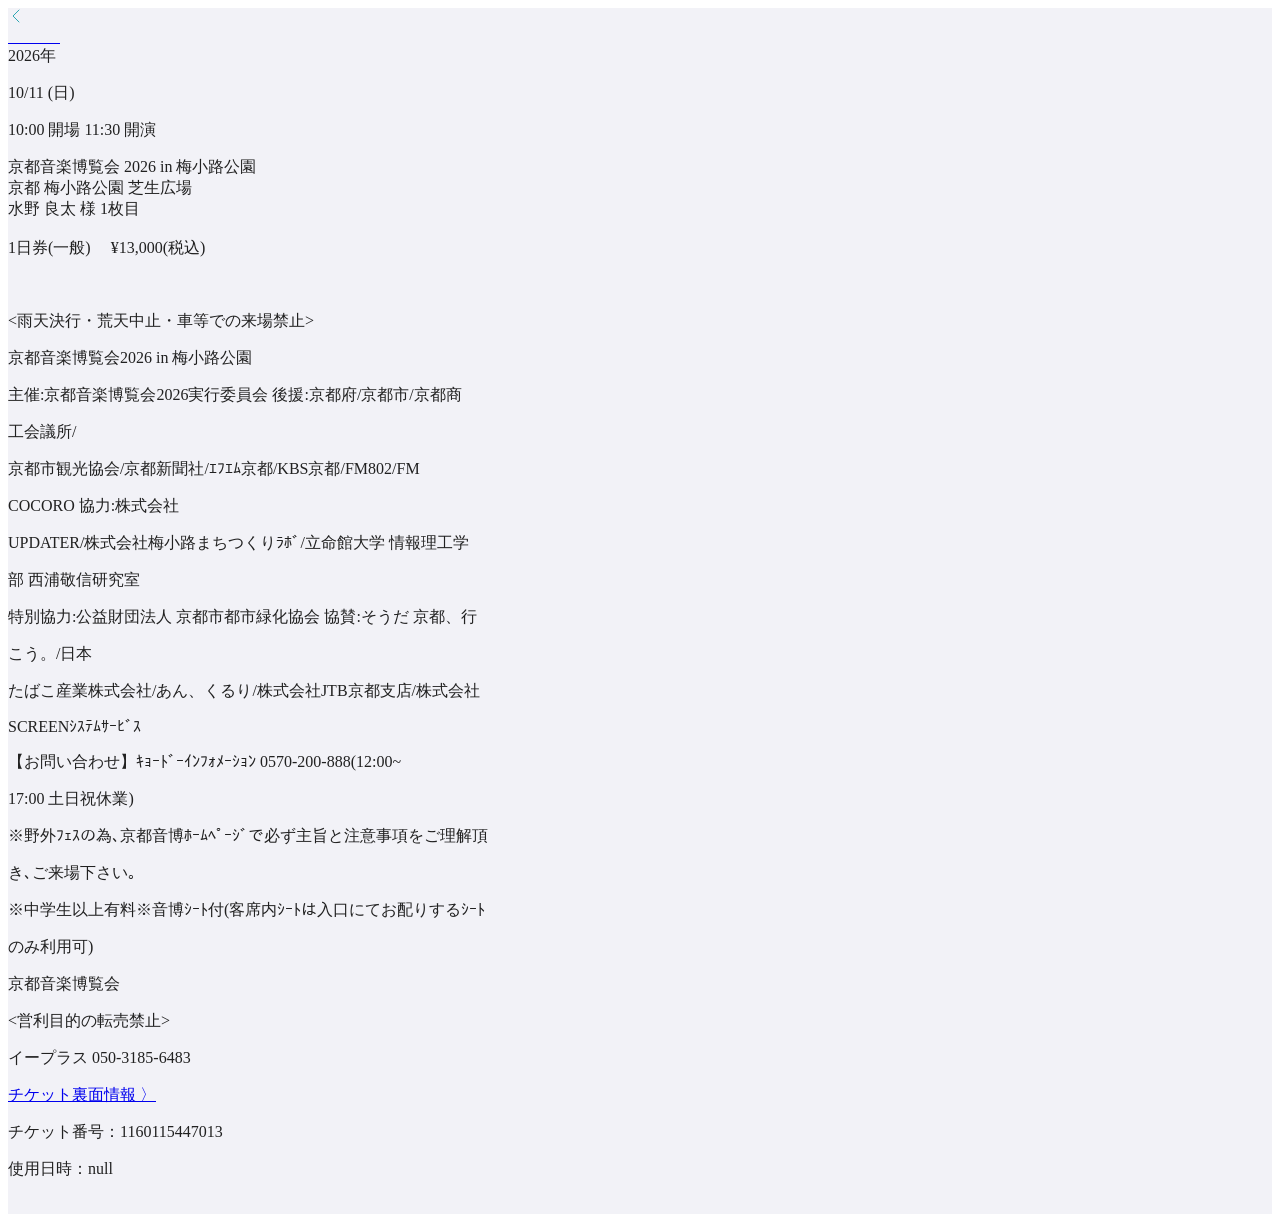
==== commit 2b3a6088: "index.html を更新" ====
--- a/tickets/8a6e2443-d847-4844-9448-9a75f278def5/index.html
+++ b/tickets/8a6e2443-d847-4844-9448-9a75f278def5/index.html
@@ -111,8 +111,8 @@
                                 </div>
                                 <div class="date-time" data-role="event-date-single" data-astro-cid-22ov4m7o>
                                     <p class="date" data-astro-cid-22ov4m7o>
-                                        <span class="mmdd number" data-astro-cid-22ov4m7o>10/10</span>
-                                        <span class="weekday" data-astro-cid-22ov4m7o>(<span class="sat" data-astro-cid-22ov4m7o>土</span>)</span></p>
+                                        <span class="mmdd number" data-astro-cid-22ov4m7o>10/11</span>
+                                        <span class="weekday" data-astro-cid-22ov4m7o>(<span class="sun" data-astro-cid-22ov4m7o>日</span>)</span></p>
                                     <p class="times number" data-role="event-times" data-astro-cid-22ov4m7o>
                                         <span class="time open" data-role="event-time-open" data-astro-cid-22ov4m7o>
                                             <span class="value" data-astro-cid-22ov4m7o>
